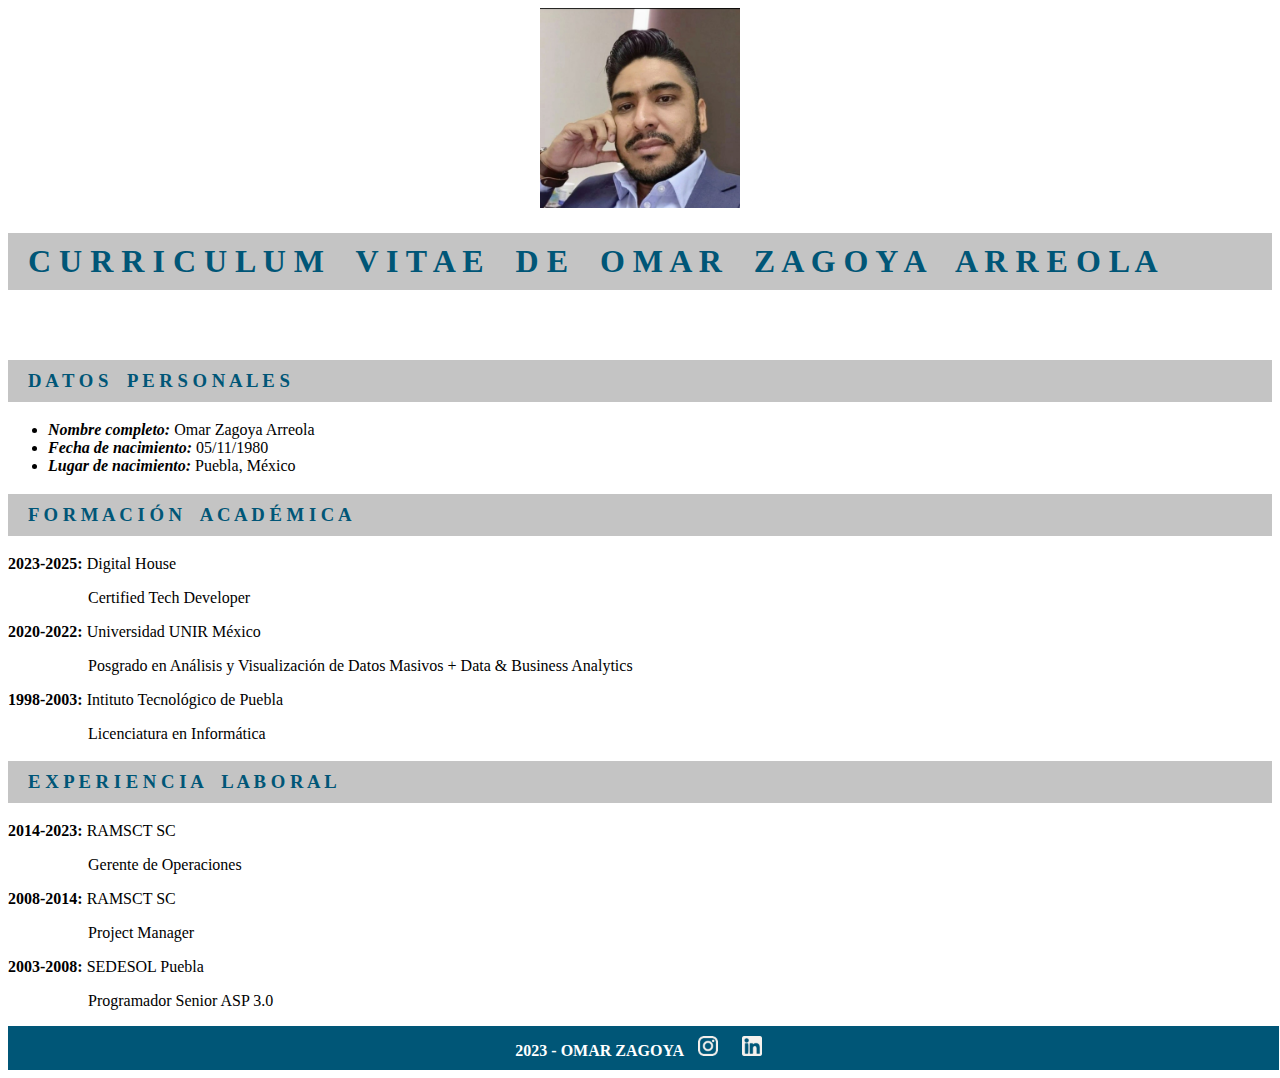
==== index.html @ 4319f324 "subiendo act clase 7 cv omar zagoya" ====
<!DOCTYPE html>
<html lang="es">
<head>
    <meta charset="UTF-8">
    <title>Batman</title>
    <link rel="stylesheet" href="css/style.css">
</head>
<body>
    <header>
        <img src="img/oza.jpg" alt="" class="foto">
    </header>
    <main>
        <p>
            <h1>C U R R I C U L U M &nbsp;&nbsp; V I T A E &nbsp;&nbsp; D E &nbsp;&nbsp; O M A R &nbsp;&nbsp; Z A G O Y A &nbsp;&nbsp; A R R E O L A</h1>
        </p>
        <section class="vacia">
            
        </section>
        <section class="section1">
            <h3>D A T O S &nbsp;&nbsp; P E R S O N A L E S</h3>
            <ul>
                <li><span>Nombre completo:</span> Omar Zagoya Arreola</li>
                <li><span>Fecha de nacimiento:</span> 05/11/1980</li>
                <li><span>Lugar de nacimiento:</span> Puebla, México</li>
            </ul>
        </section>
        <section>
            <h3>F O R M A C I Ó N &nbsp;&nbsp; A C A D É M I C A</h3>
            <p>
                <span>2023-2025:</span>
                Digital House
                <p class="puesto">Certified Tech Developer</p>
            </p>
            <p>
                <span>2020-2022:</span>
                Universidad UNIR México
                <p class="puesto">Posgrado en Análisis y Visualización de Datos Masivos + Data & Business Analytics</p>
            </p>
            <p>
                <span>1998-2003:</span>
                Intituto Tecnológico de Puebla
                <p class="puesto">Licenciatura en Informática</p>
            </p>
        </section>
        <section>
            <h3>E X P E R I E N C I A &nbsp;&nbsp; L A B O R A L</h3>
            <p>
                <span>2014-2023:</span>
                RAMSCT SC
                <p class="puesto">Gerente de Operaciones</p>
            </p>
            <p>
                <span>2008-2014:</span>
                RAMSCT SC
                <p class="puesto">Project Manager</p>
            </p>
            <p>
                <span>2003-2008:</span>
                SEDESOL Puebla
                <p class="puesto">Programador Senior ASP 3.0</p>
            </p>
        </section>
    </main>
    <footer>
        <span>2023 - OMAR ZAGOYA</span>
        <img src="img/instagram.svg" alt="">
        <img src="img/linkendin.svg" alt="">
    </footer>
</body>
</html>
---- css/style.css ----
h1, h3{
    color: #005677;
    background-color: #C4C4C4;
    padding-left: 20px;
    padding-top: 10px;
    padding-bottom: 10px;
}

header{
    text-align: center;
}

.foto {
    width: 200px;
}

span {
    font-weight: bold;
}

.section1 span{
    font-style: oblique;
    font-weight: bold;
}

.puesto {
    padding-left: 80px;;
}

footer{
    background-color: #005677;
    display: block;
    width: 99%;
    text-align: center;
    color: white;
    padding: 10px;
}

footer img{
    padding-left: 10px;
    padding-right: 10px;
}

.vacia {
    height: 30px; 
    background-color: white;
}
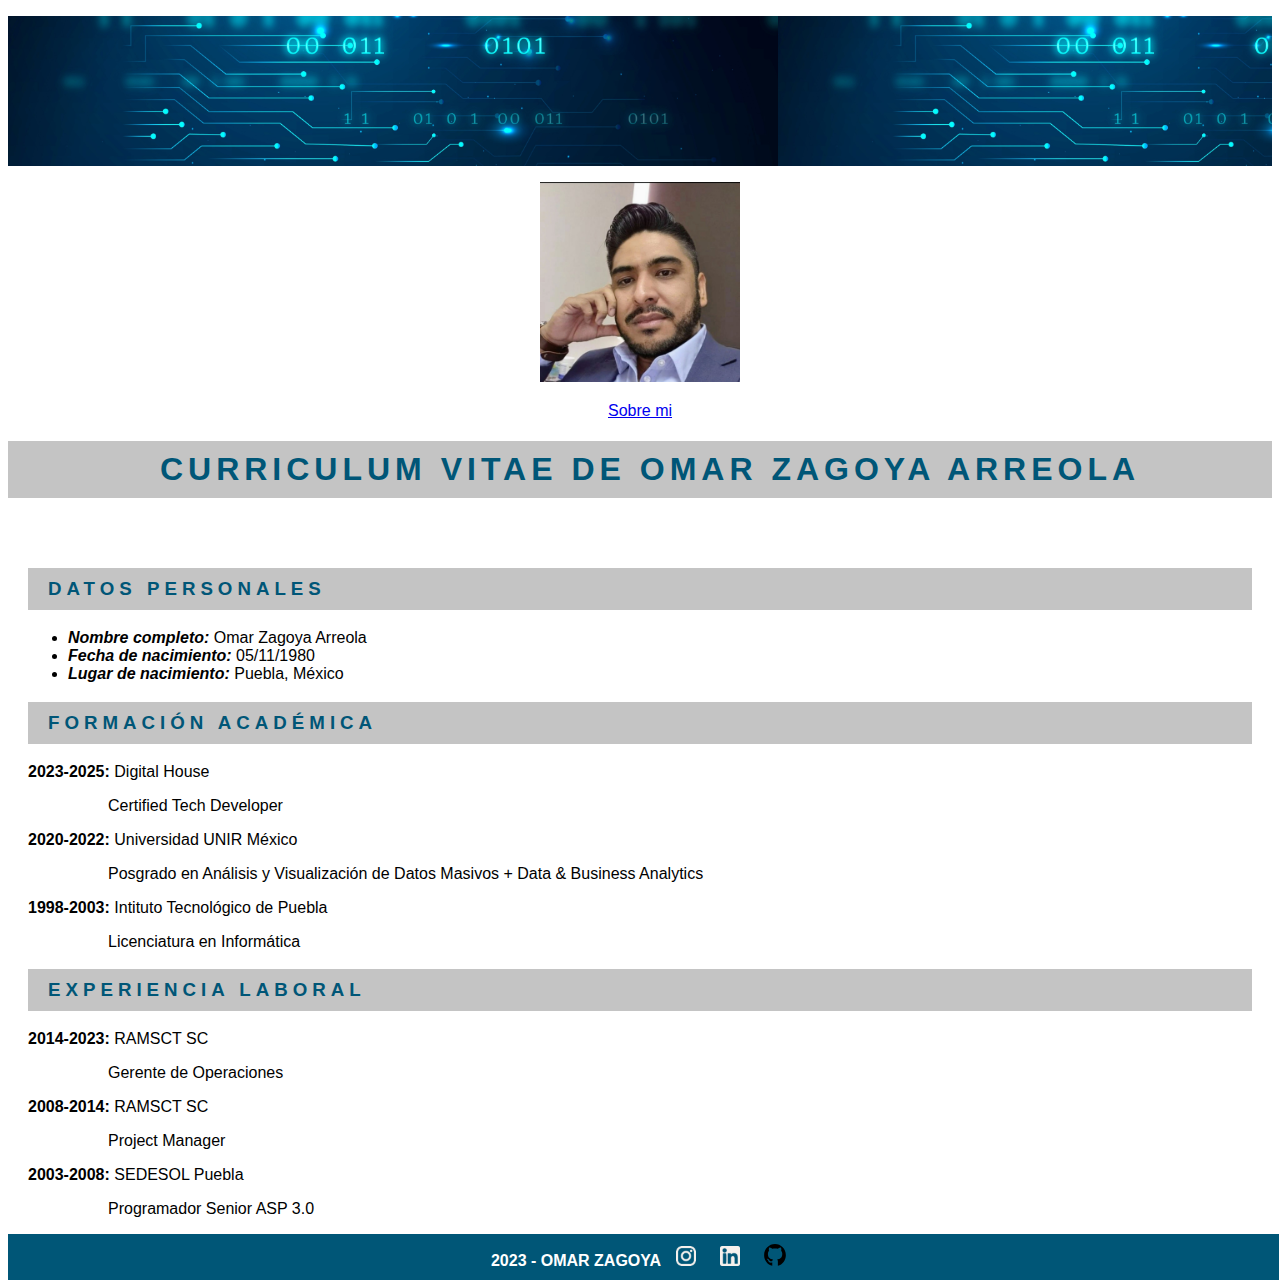
==== commit e3aacfe7: "Subiendo CV y Sobre mi" ====
--- a/index.html
+++ b/index.html
@@ -7,17 +7,19 @@
 </head>
 <body>
     <header>
+        <p class="topBanner"></p>
         <img src="img/oza.jpg" alt="" class="foto">
+        <p class="aboutMe"><a href="sobremi.html">Sobre mi</a></p>
     </header>
     <main>
         <p>
-            <h1>C U R R I C U L U M &nbsp;&nbsp; V I T A E &nbsp;&nbsp; D E &nbsp;&nbsp; O M A R &nbsp;&nbsp; Z A G O Y A &nbsp;&nbsp; A R R E O L A</h1>
+            <h1>CURRICULUM VITAE DE OMAR ZAGOYA ARREOLA</h1>
         </p>
         <section class="vacia">
             
         </section>
         <section class="section1">
-            <h3>D A T O S &nbsp;&nbsp; P E R S O N A L E S</h3>
+            <h3>DATOS PERSONALES</h3>
             <ul>
                 <li><span>Nombre completo:</span> Omar Zagoya Arreola</li>
                 <li><span>Fecha de nacimiento:</span> 05/11/1980</li>
@@ -25,7 +27,7 @@
             </ul>
         </section>
         <section>
-            <h3>F O R M A C I Ó N &nbsp;&nbsp; A C A D É M I C A</h3>
+            <h3>FORMACIÓN ACADÉMICA</h3>
             <p>
                 <span>2023-2025:</span>
                 Digital House
@@ -43,7 +45,7 @@
             </p>
         </section>
         <section>
-            <h3>E X P E R I E N C I A &nbsp;&nbsp; L A B O R A L</h3>
+            <h3>EXPERIENCIA LABORAL</h3>
             <p>
                 <span>2014-2023:</span>
                 RAMSCT SC
@@ -63,8 +65,9 @@
     </main>
     <footer>
         <span>2023 - OMAR ZAGOYA</span>
-        <img src="img/instagram.svg" alt="">
-        <img src="img/linkendin.svg" alt="">
+        <img src="img/instagram.svg" alt="Instagram">
+        <img src="img/linkendin.svg" alt="LinkedIn">
+        <a href="https://github.com/zagogol" target="_blank"><img src="img/ico_github.svg" alt="Github" class="icono"></a>
     </footer>
 </body>
 </html>--- a/css/style.css
+++ b/css/style.css
@@ -1,9 +1,33 @@
+body {
+    font-family: Arial, Helvetica, sans-serif;
+}
+
+.topBanner {
+    height: 150px;
+    background-image: url(/img/imgBackground.jpg);
+    background-size: contain;
+}
+
+.aboutMe {
+    text-align: center;
+}
+
+section {
+    padding-left: 20px;
+    padding-right: 20px;
+}
+
+h1 {
+    text-align: center;
+}
+
 h1, h3{
     color: #005677;
     background-color: #C4C4C4;
     padding-left: 20px;
     padding-top: 10px;
     padding-bottom: 10px;
+    letter-spacing: 5px;
 }
 
 header{
@@ -12,6 +36,10 @@
 
 .foto {
     width: 200px;
+}
+
+.foto-big {
+    width: 400px;
 }
 
 span {
@@ -45,3 +73,7 @@
     height: 30px; 
     background-color: white;
 }
+
+.icono {
+    height: 22px;
+}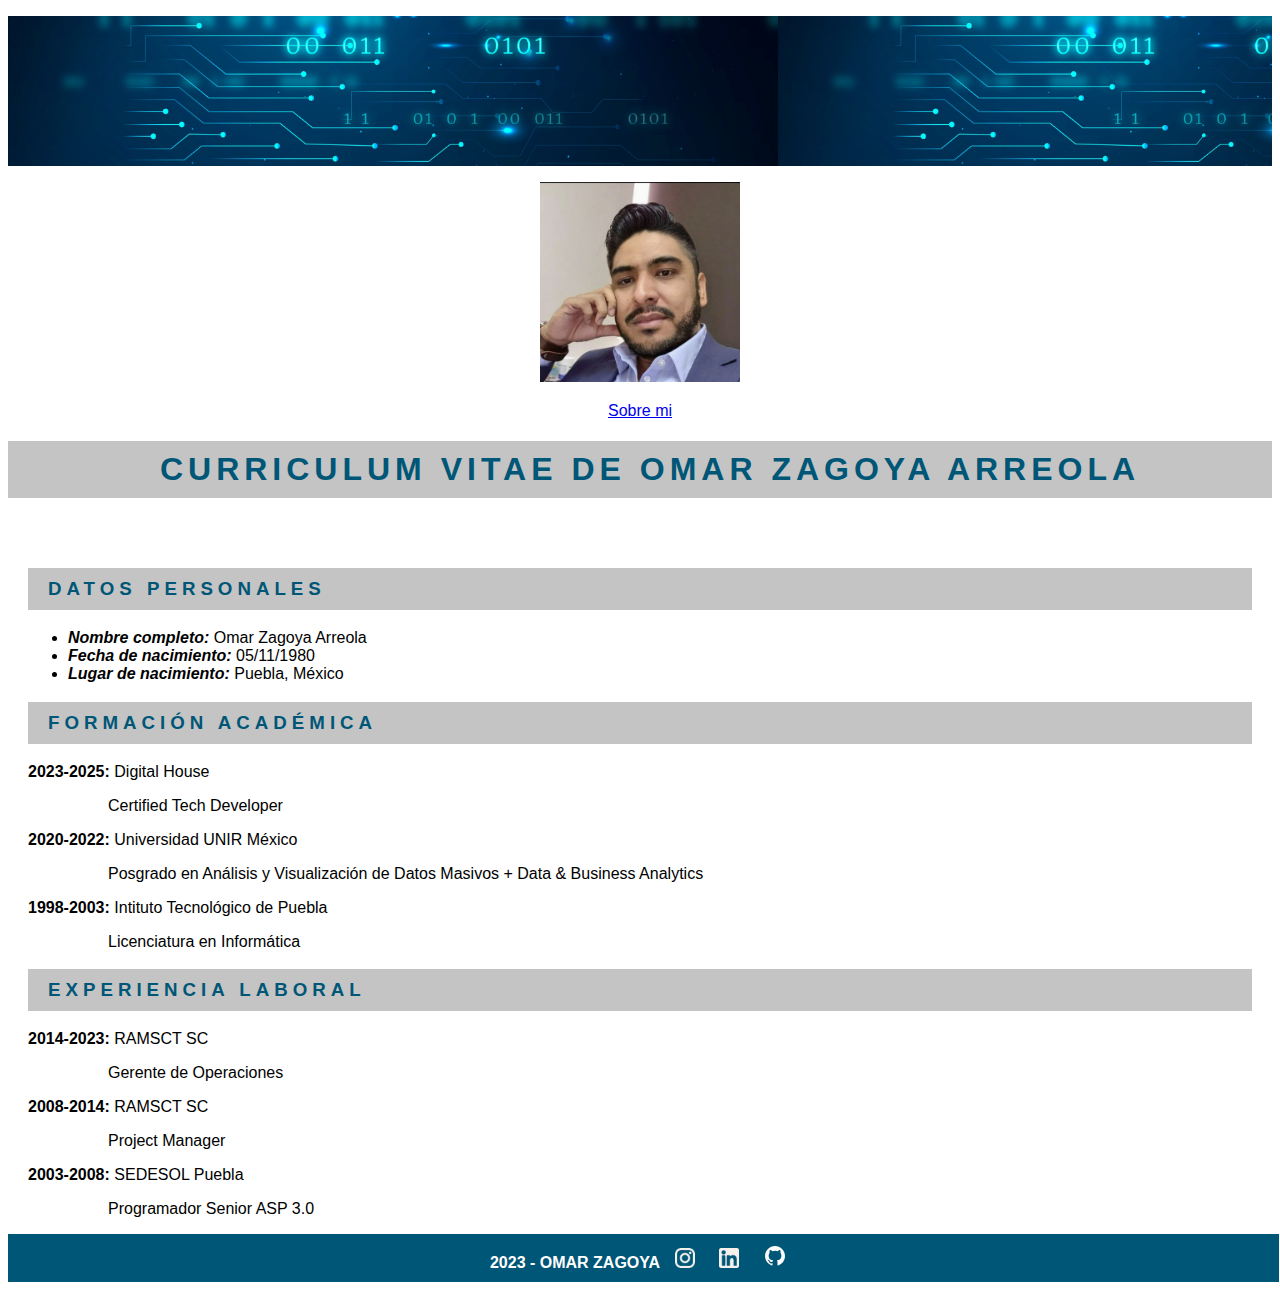
==== commit 8f9801e1: "Resubiendo el CV con About, cambio en ícono github blanco" ====
--- a/index.html
+++ b/index.html
@@ -67,7 +67,7 @@
         <span>2023 - OMAR ZAGOYA</span>
         <img src="img/instagram.svg" alt="Instagram">
         <img src="img/linkendin.svg" alt="LinkedIn">
-        <a href="https://github.com/zagogol" target="_blank"><img src="img/ico_github.svg" alt="Github" class="icono"></a>
+        <a href="https://github.com/zagogol" target="_blank"><img src="img/github.svg" alt="Github" class="icono"></a>
     </footer>
 </body>
 </html>--- a/css/style.css
+++ b/css/style.css
@@ -75,5 +75,5 @@
 }
 
 .icono {
-    height: 22px;
+    height: 24px;
 }